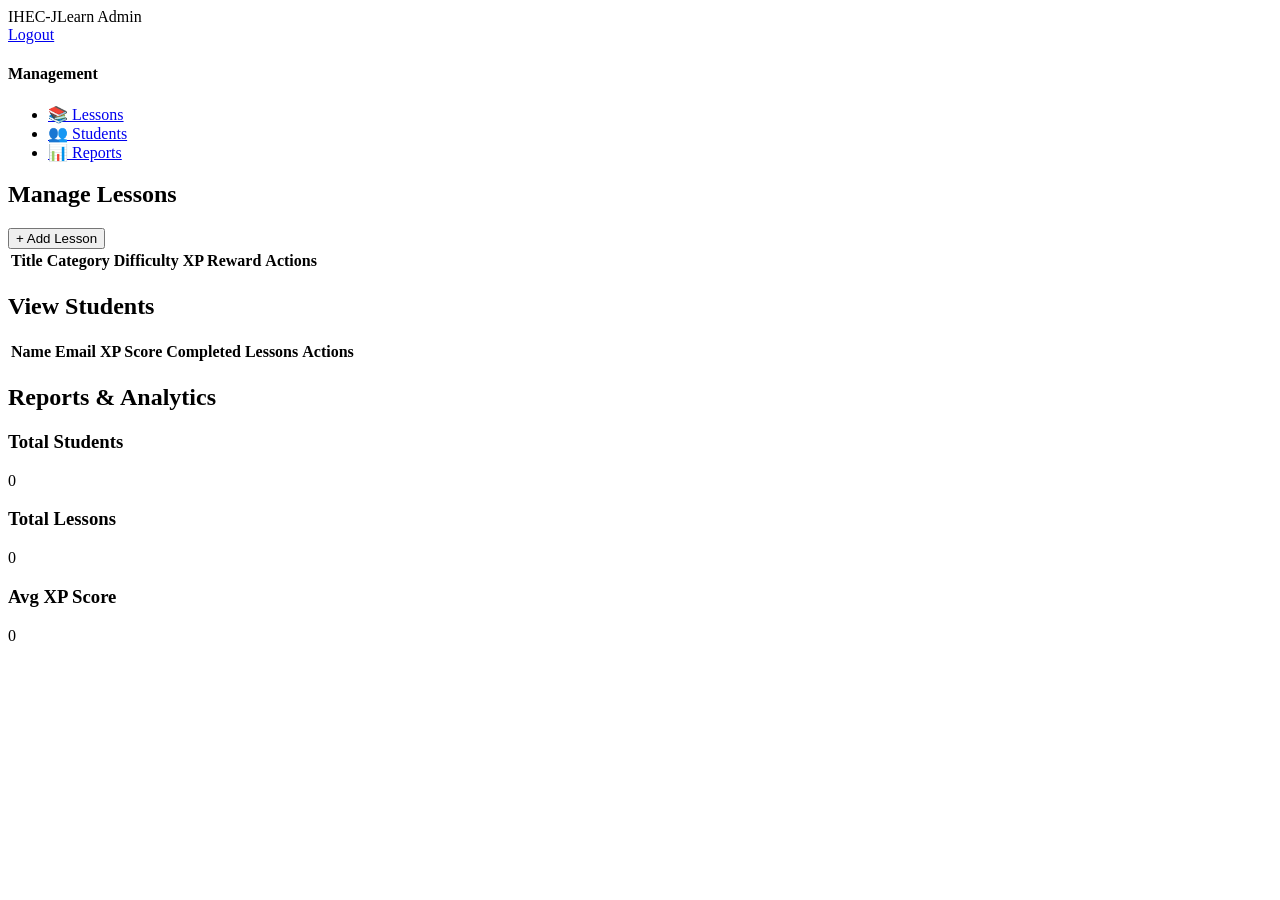
==== src/main/resources/static/admin-dashboard.html @ 911aea59 "Add main styles, dashboard, and authentication pages for IHEC-JLearn - Created a main stylesheet (st" ====
<!DOCTYPE html>
<html lang="en">
<head>
    <meta charset="UTF-8">
    <meta name="viewport" content="width=device-width, initial-scale=1.0">
    <title>IHEC-JLearn - Admin Dashboard</title>
    <link rel="stylesheet" href="/css/style.css">
    <link rel="stylesheet" href="/css/admin.css">
</head>
<body>
    <nav class="navbar navbar-admin">
        <div class="navbar-container">
            <div class="logo">IHEC-JLearn Admin</div>
            <div class="nav-links">
                <a href="#" id="logoutBtn">Logout</a>
            </div>
        </div>
    </nav>

    <div class="admin-container">
        <aside class="admin-sidebar">
            <div class="menu-section">
                <h4>Management</h4>
                <ul>
                    <li><a href="#" class="menu-link active" data-section="lessons">📚 Lessons</a></li>
                    <li><a href="#" class="menu-link" data-section="students">👥 Students</a></li>
                    <li><a href="#" class="menu-link" data-section="reports">📊 Reports</a></li>
                </ul>
            </div>
        </aside>

        <main class="admin-main">
            <!-- Lessons Section -->
            <section id="lessonsSection" class="admin-section active">
                <div class="section-header">
                    <h2>Manage Lessons</h2>
                    <button class="btn btn-primary" id="addLessonBtn">+ Add Lesson</button>
                </div>

                <div class="lessons-table-container">
                    <table class="data-table" id="lessonsTable">
                        <thead>
                            <tr>
                                <th>Title</th>
                                <th>Category</th>
                                <th>Difficulty</th>
                                <th>XP Reward</th>
                                <th>Actions</th>
                            </tr>
                        </thead>
                        <tbody id="lessonsList">
                            <!-- Lessons will be loaded here -->
                        </tbody>
                    </table>
                </div>
            </section>

            <!-- Students Section -->
            <section id="studentsSection" class="admin-section">
                <div class="section-header">
                    <h2>View Students</h2>
                </div>

                <div class="students-table-container">
                    <table class="data-table" id="studentsTable">
                        <thead>
                            <tr>
                                <th>Name</th>
                                <th>Email</th>
                                <th>XP Score</th>
                                <th>Completed Lessons</th>
                                <th>Actions</th>
                            </tr>
                        </thead>
                        <tbody id="studentsList">
                            <!-- Students will be loaded here -->
                        </tbody>
                    </table>
                </div>
            </section>

            <!-- Reports Section -->
            <section id="reportsSection" class="admin-section">
                <div class="section-header">
                    <h2>Reports & Analytics</h2>
                </div>

                <div class="reports-grid">
                    <div class="report-card">
                        <h3>Total Students</h3>
                        <div class="report-value" id="totalStudents">0</div>
                    </div>
                    <div class="report-card">
                        <h3>Total Lessons</h3>
                        <div class="report-value" id="totalLessons">0</div>
                    </div>
                    <div class="report-card">
                        <h3>Avg XP Score</h3>
                        <div class="report-value" id="avgXP">0</div>
                    </div>
                </div>
            </section>
        </main>
    </div>

    <!-- Lesson Modal -->
    <div id="lessonModal" class="modal" style="display:none;">
        <div class="modal-content">
            <span class="close">&times;</span>
            <h2>Add/Edit Lesson</h2>
            <form id="lessonForm">
                <input type="text" id="lessonTitle" placeholder="Lesson Title" required>
                <input type="text" id="lessonCategory" placeholder="Category" required>
                <input type="text" id="lessonYoutubeId" placeholder="YouTube ID" required>
                <textarea id="lessonTheory" placeholder="Theory Text" required></textarea>
                <input type="text" id="lessonCorrectAnswer" placeholder="Correct Answer Keyword" required>
                <select id="lessonDifficulty">
                    <option value="BEGINNER">Beginner</option>
                    <option value="INTERMEDIATE">Intermediate</option>
                    <option value="ADVANCED">Advanced</option>
                </select>
                <input type="number" id="lessonXP" placeholder="XP Reward" value="10" required>
                <button type="submit" class="btn btn-primary">Save Lesson</button>
            </form>
        </div>
    </div>

    <script src="/js/auth.js"></script>
    <script src="/js/admin.js"></script>
</body>
</html>
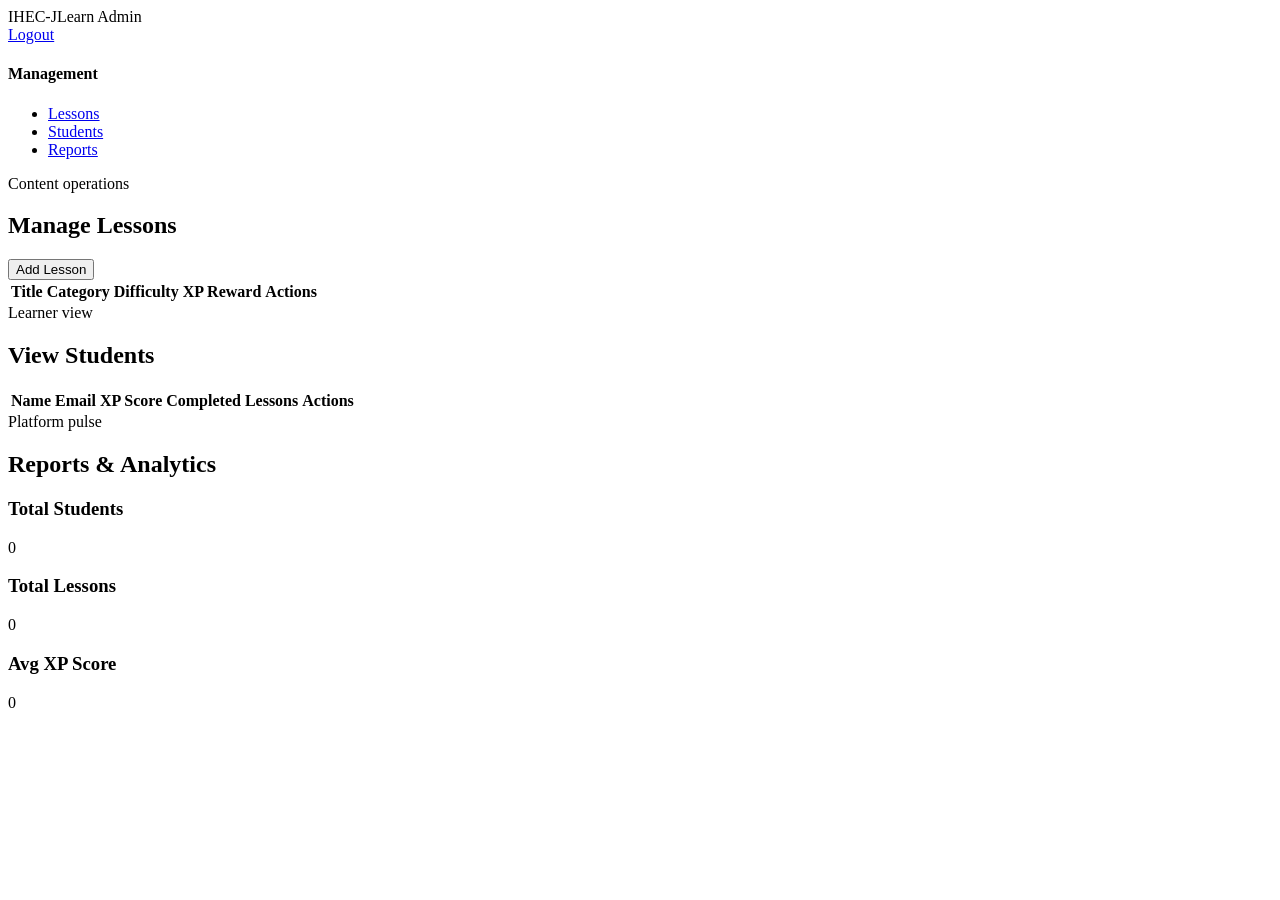
==== commit cc337e01: "Ft/Unprocessable amount of coolnes integrated to the UI" ====
--- a/src/main/resources/static/admin-dashboard.html
+++ b/src/main/resources/static/admin-dashboard.html
@@ -22,9 +22,9 @@
             <div class="menu-section">
                 <h4>Management</h4>
                 <ul>
-                    <li><a href="#" class="menu-link active" data-section="lessons">📚 Lessons</a></li>
-                    <li><a href="#" class="menu-link" data-section="students">👥 Students</a></li>
-                    <li><a href="#" class="menu-link" data-section="reports">📊 Reports</a></li>
+                    <li><a href="#" class="menu-link active" data-section="lessons">Lessons</a></li>
+                    <li><a href="#" class="menu-link" data-section="students">Students</a></li>
+                    <li><a href="#" class="menu-link" data-section="reports">Reports</a></li>
                 </ul>
             </div>
         </aside>
@@ -33,8 +33,11 @@
             <!-- Lessons Section -->
             <section id="lessonsSection" class="admin-section active">
                 <div class="section-header">
-                    <h2>Manage Lessons</h2>
-                    <button class="btn btn-primary" id="addLessonBtn">+ Add Lesson</button>
+                    <div>
+                        <div class="eyebrow">Content operations</div>
+                        <h2>Manage Lessons</h2>
+                    </div>
+                    <button class="btn btn-primary" id="addLessonBtn">Add Lesson</button>
                 </div>
 
                 <div class="lessons-table-container">
@@ -58,7 +61,10 @@
             <!-- Students Section -->
             <section id="studentsSection" class="admin-section">
                 <div class="section-header">
-                    <h2>View Students</h2>
+                    <div>
+                        <div class="eyebrow">Learner view</div>
+                        <h2>View Students</h2>
+                    </div>
                 </div>
 
                 <div class="students-table-container">
@@ -82,7 +88,10 @@
             <!-- Reports Section -->
             <section id="reportsSection" class="admin-section">
                 <div class="section-header">
-                    <h2>Reports & Analytics</h2>
+                    <div>
+                        <div class="eyebrow">Platform pulse</div>
+                        <h2>Reports & Analytics</h2>
+                    </div>
                 </div>
 
                 <div class="reports-grid">
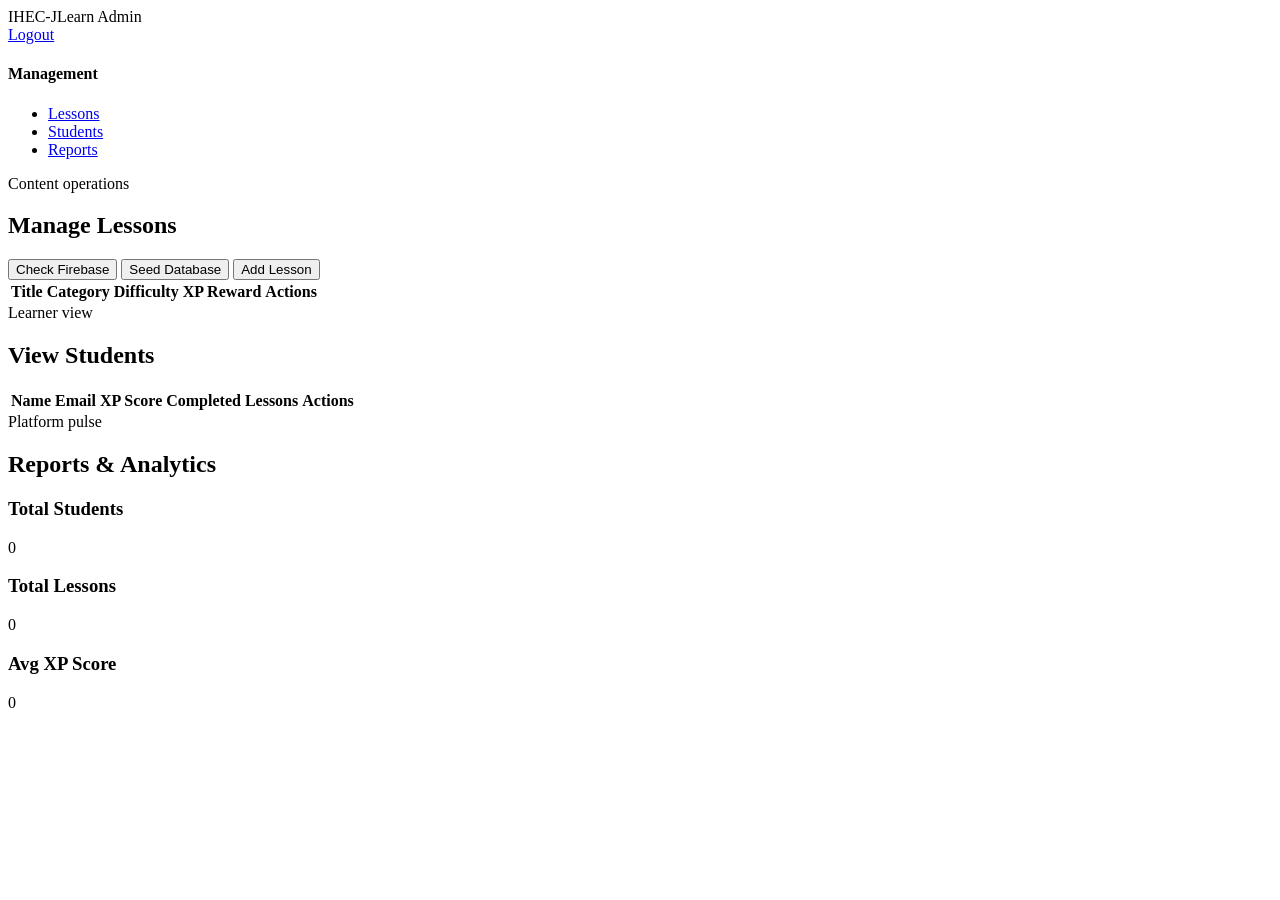
==== commit bafd7cef: "Fx : admin data initialisation" ====
--- a/src/main/resources/static/admin-dashboard.html
+++ b/src/main/resources/static/admin-dashboard.html
@@ -37,7 +37,11 @@
                         <div class="eyebrow">Content operations</div>
                         <h2>Manage Lessons</h2>
                     </div>
-                    <button class="btn btn-primary" id="addLessonBtn">Add Lesson</button>
+                    <div class="admin-actions">
+                        <button class="btn btn-secondary" id="checkFirebaseBtn" title="Check Firebase connection">Check Firebase</button>
+                        <button class="btn btn-warning" id="seedDbBtn" title="Seed sample data">Seed Database</button>
+                        <button class="btn btn-primary" id="addLessonBtn">Add Lesson</button>
+                    </div>
                 </div>
 
                 <div class="lessons-table-container">
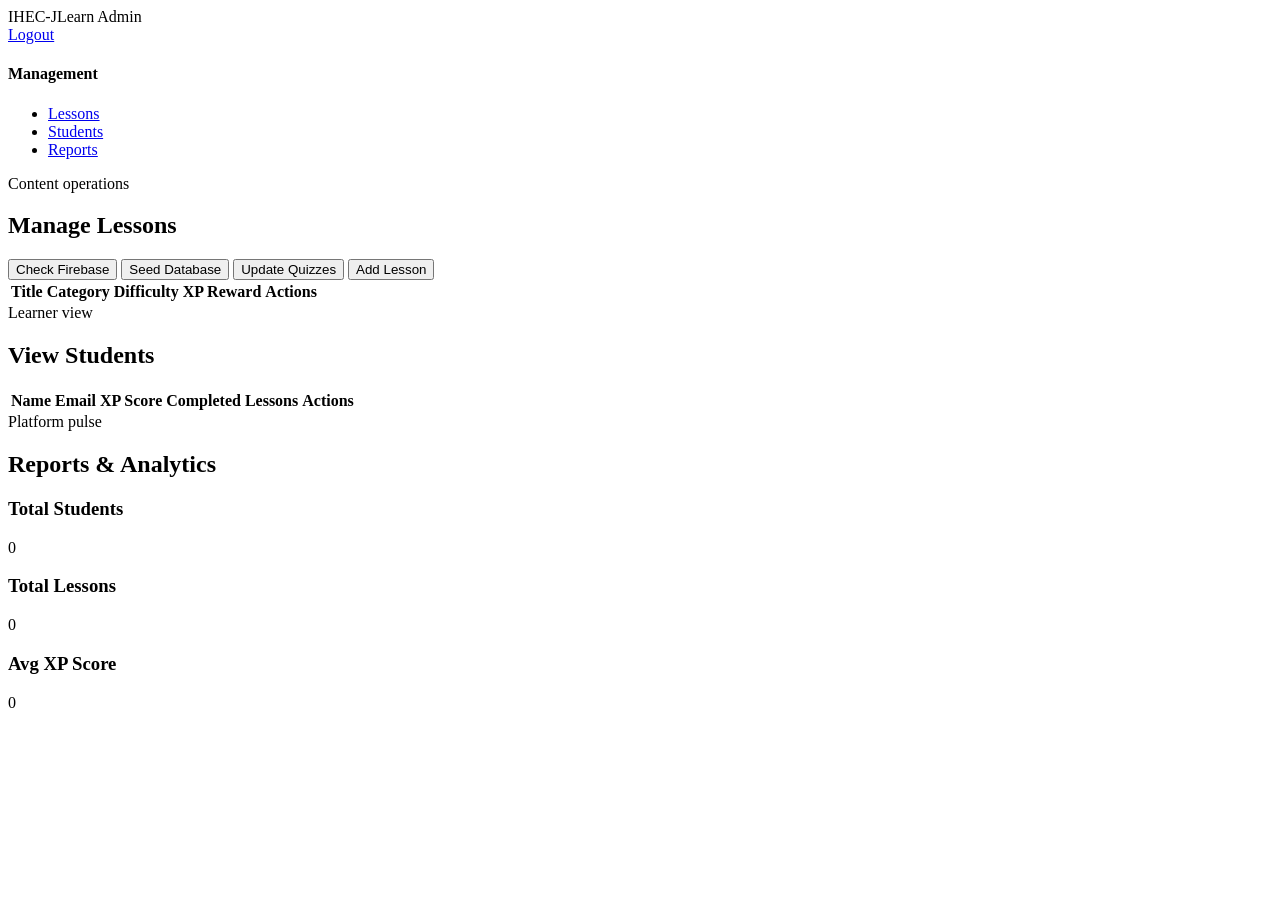
==== commit 2b362e1b: "Ft: Add quiz update functionality and enhance admin dashboard with student management features" ====
--- a/src/main/resources/static/admin-dashboard.html
+++ b/src/main/resources/static/admin-dashboard.html
@@ -40,6 +40,7 @@
                     <div class="admin-actions">
                         <button class="btn btn-secondary" id="checkFirebaseBtn" title="Check Firebase connection">Check Firebase</button>
                         <button class="btn btn-warning" id="seedDbBtn" title="Seed sample data">Seed Database</button>
+                        <button class="btn btn-outline" id="updateQuizzesBtn" title="Update quiz data">Update Quizzes</button>
                         <button class="btn btn-primary" id="addLessonBtn">Add Lesson</button>
                     </div>
                 </div>
@@ -127,6 +128,12 @@
                 <input type="text" id="lessonYoutubeId" placeholder="YouTube ID" required>
                 <textarea id="lessonTheory" placeholder="Theory Text" required></textarea>
                 <input type="text" id="lessonCorrectAnswer" placeholder="Correct Answer Keyword" required>
+                <div class="quiz-fields">
+                    <div class="quiz-fields-header">Quiz</div>
+                    <input type="text" id="lessonQuizQuestion" placeholder="Quiz Question" required>
+                    <textarea id="lessonQuizOptions" placeholder="Quiz Options (one per line, e.g. A. ...)"></textarea>
+                    <input type="text" id="lessonCorrectOption" placeholder="Correct Option (A, B, C, D)" required>
+                </div>
                 <select id="lessonDifficulty">
                     <option value="BEGINNER">Beginner</option>
                     <option value="INTERMEDIATE">Intermediate</option>
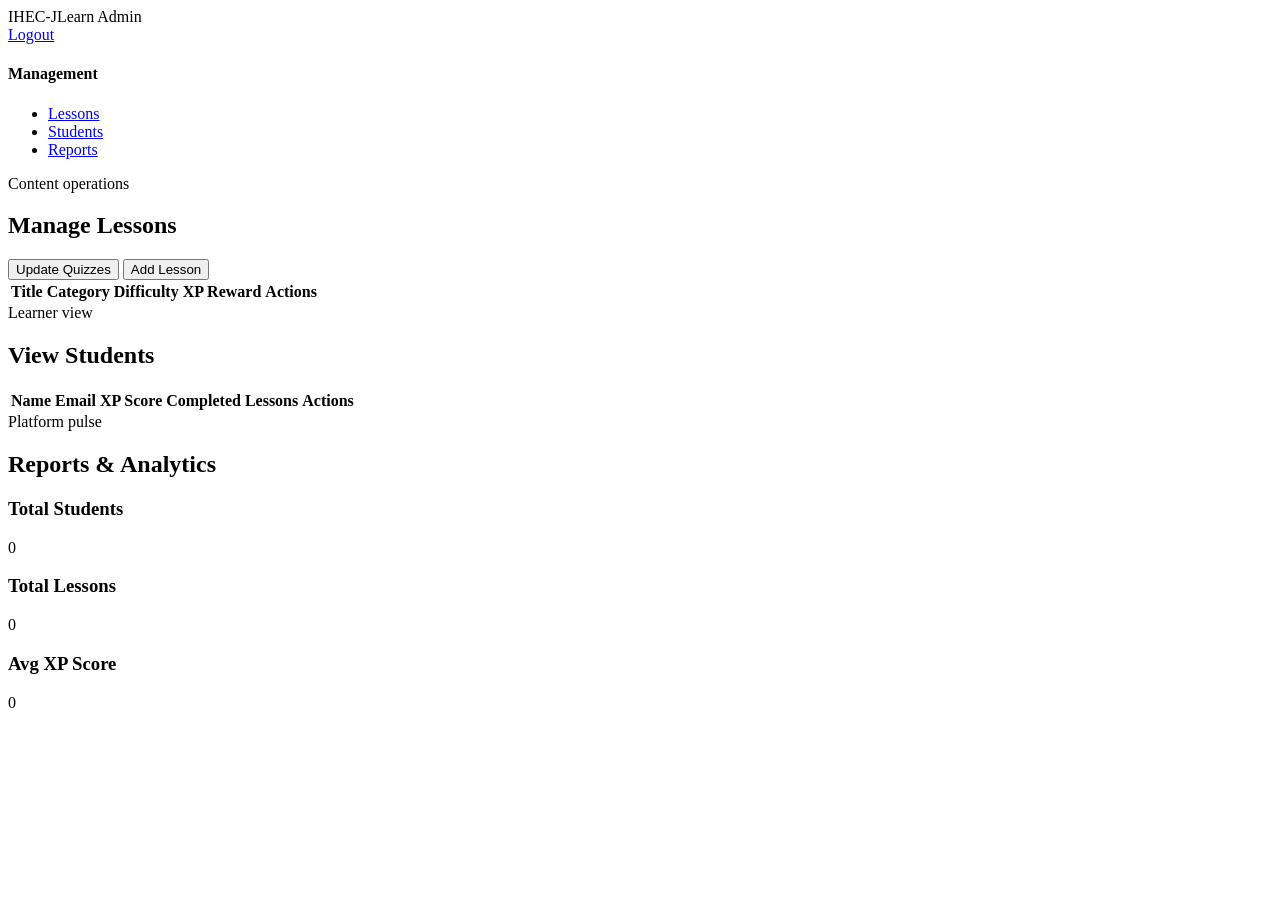
==== commit b89323aa: "Ft: Remove unused Firebase check and seed database buttons from admin dashboard" ====
--- a/src/main/resources/static/admin-dashboard.html
+++ b/src/main/resources/static/admin-dashboard.html
@@ -38,8 +38,6 @@
                         <h2>Manage Lessons</h2>
                     </div>
                     <div class="admin-actions">
-                        <button class="btn btn-secondary" id="checkFirebaseBtn" title="Check Firebase connection">Check Firebase</button>
-                        <button class="btn btn-warning" id="seedDbBtn" title="Seed sample data">Seed Database</button>
                         <button class="btn btn-outline" id="updateQuizzesBtn" title="Update quiz data">Update Quizzes</button>
                         <button class="btn btn-primary" id="addLessonBtn">Add Lesson</button>
                     </div>
